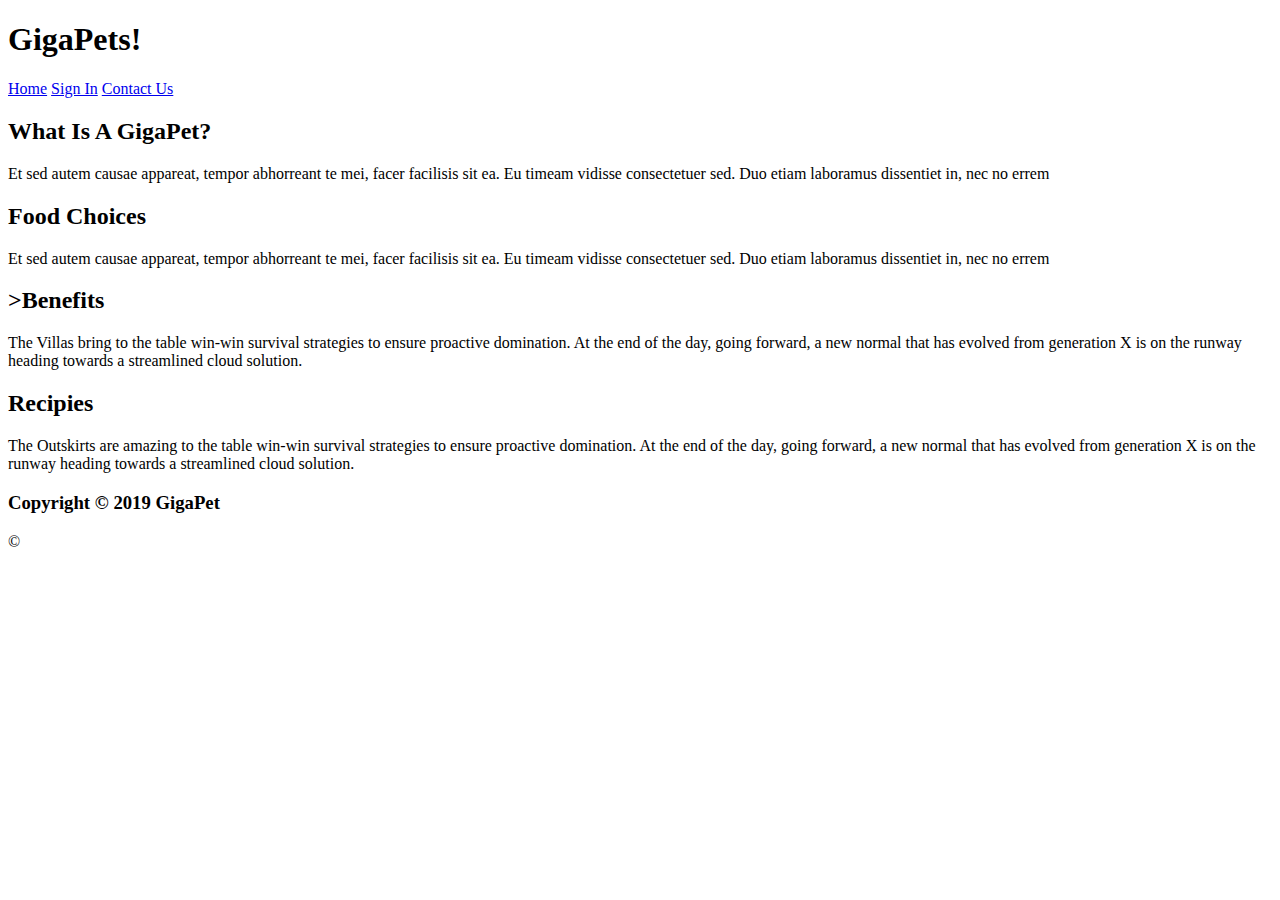
==== index.html @ badd0e2f "I worked on the basics of my home page with html" ====
<!DOCTYPE html>
<html lang="en">
<head>
	<meta charset="utf-8">
	<title>Home</title>
	<link href="https://fonts.googleapis.com/css?family=Roboto:400,700" rel="stylesheet">
	<link rel="stylesheet" href="css/index.css">
	<!--[if IE]>
		<script src="http://html5shiv.googlecode.com/svn/trunk/html5.js"></script>
	<![endif]-->
</head>

<body>
<div class="containerOfHome">
<div class="topOfHome">
	<h1>GigaPets!</h1>

<nav class="navBar">
 <a href="index.html">Home</a>
<a href="#">Sign In</a>
<a href="#">Contact Us</a> 
</nav>
</div>



<div class="homePage">
    <article>
        <div class="mainInfoHome">
<h2>What Is A GigaPet?</h2>

<p class="mainInfoP">Et sed autem causae appareat, tempor abhorreant te mei, facer facilisis sit ea. Eu timeam vidisse consectetuer sed. Duo etiam laboramus dissentiet in, nec no errem </p>

<div class='FoodChoicesInfo'>
<h2>Food Choices</h2>

<p class="FoodChoicesP">Et sed autem causae appareat, tempor abhorreant te mei, facer facilisis sit ea. Eu timeam vidisse consectetuer sed. Duo etiam laboramus dissentiet in, nec no errem </p>

</div>
</article>
<article>
    <div class="benefits">
<h2>>Benefits</h2>

<p class="benefitsP">The Villas bring to the table win-win survival strategies to ensure proactive domination. At the end of the day, going forward, a new normal that has evolved from generation X is on the runway heading towards a streamlined cloud solution. </p>
    </div>
</article>
<article>
    <div class= "recipies">

<h2>Recipies</h2>

<p class="recipiesP">The Outskirts are amazing to the table win-win survival strategies to ensure proactive domination. At the end of the day, going forward, a new normal that has evolved from generation X is on the runway heading towards a streamlined cloud solution. </p>
    </div>
</article>
<footer>
<h3>Copyright © 2019 GigaPet</h3> &copy;
</footer>
    <script src="js/index.js"></script>
</div> 
</div>
</body>

</html>
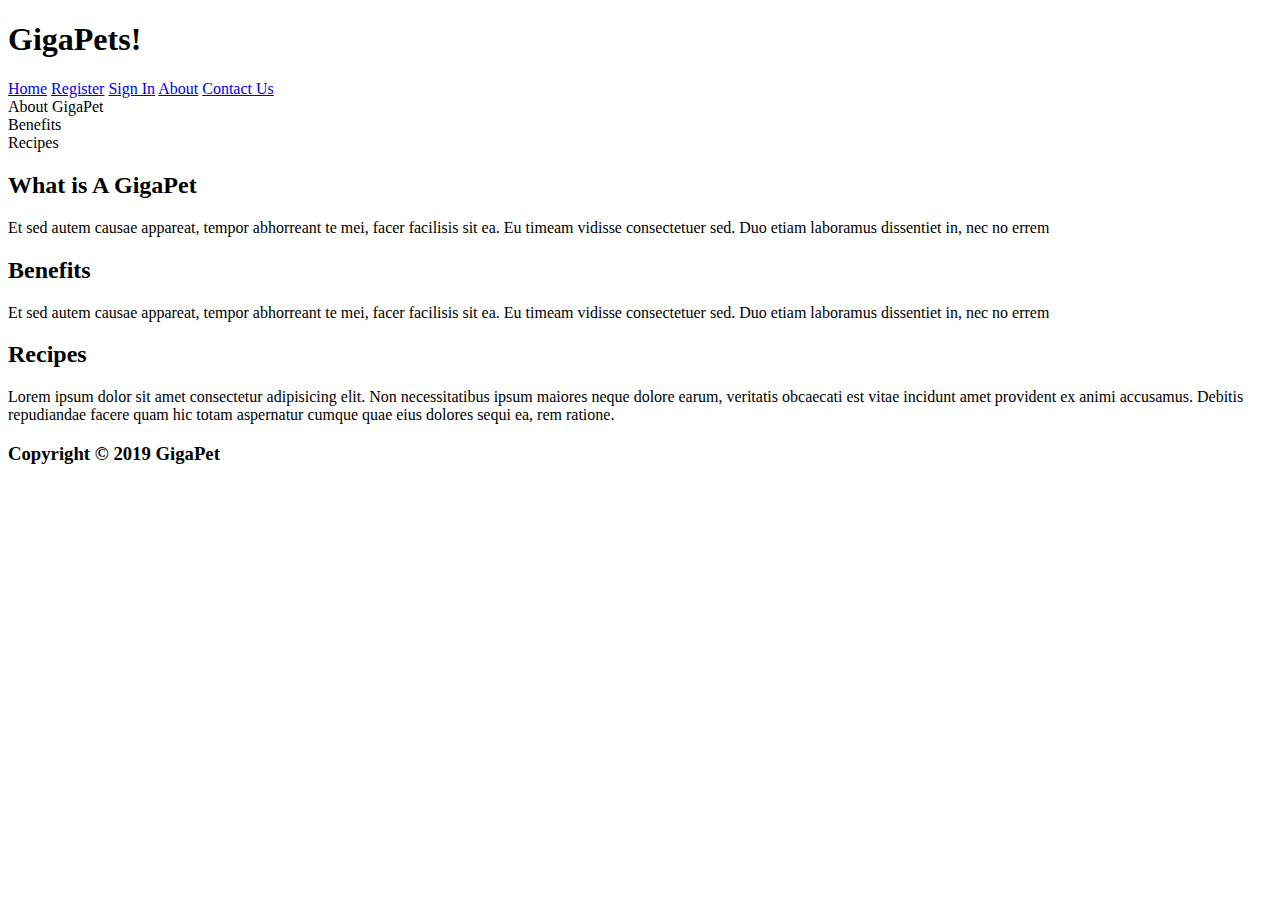
==== commit 21b67251: "I added the less files and finished the html portion for the most part" ====
--- a/index.html
+++ b/index.html
@@ -1,64 +1,84 @@
 <!DOCTYPE html>
 <html lang="en">
+
 <head>
-	<meta charset="utf-8">
-	<title>Home</title>
-	<link href="https://fonts.googleapis.com/css?family=Roboto:400,700" rel="stylesheet">
-	<link rel="stylesheet" href="css/index.css">
-	<!--[if IE]>
+    <meta charset="utf-8">
+    <title>Home</title>
+    <link href="https://fonts.googleapis.com/css?family=Roboto:400,700" rel="stylesheet">
+    <link rel="stylesheet" href="css/index.css">
+    <meta name="viewport" content="width=device-width, initial-scale=1, shrink-to-fit=no" />
+    <!--[if IE]>
 		<script src="http://html5shiv.googlecode.com/svn/trunk/html5.js"></script>
 	<![endif]-->
 </head>
 
 <body>
-<div class="containerOfHome">
-<div class="topOfHome">
-	<h1>GigaPets!</h1>
+    <div class="containerOfHome">
+        <div class="topOfHome">
+            <h1>GigaPets!</h1>
 
-<nav class="navBar">
- <a href="index.html">Home</a>
-<a href="#">Sign In</a>
-<a href="#">Contact Us</a> 
-</nav>
-</div>
+            <nav class="navBar">
+                <a href="index.html">Home</a>
+                <a href="#">Register</a>
+                <a href="#">Sign In</a>
+                <a href="#">About</a>
+                <a href="#">Contact Us</a>
+            </nav>
+        </div>
 
 
 
-<div class="homePage">
-    <article>
-        <div class="mainInfoHome">
-<h2>What Is A GigaPet?</h2>
+        <div class="homePage">
+            <div class="section">
+                <div class="tabs">
+                    <div class="tabLinks">
+                        <div class="tabLinks" data-tab="mainInfo">About GigaPet</div>
+                        <div class="tabLinks" data-tab="benefits">Benefits</div>
+                        <div class="tabLinks" data-tab="recipes">Recipes</div>
+                    </div>
+                </div>
+            </div>
+            <div class="tabsItem">
+                <div class="tabsItemTitle" data-tab="mainInfo" >
+                    <h2>What is A GigaPet</h2>
+                    <div class="tabsItemDescription">
+                        <p class="mainInfoP">Et sed autem causae appareat, tempor abhorreant te mei, facer facilisis sit
+                            ea.
+                            Eu timeam vidisse consectetuer sed. Duo etiam laboramus dissentiet in, nec no errem </p>
+                    </div>
+                </div>
+            </div>
+            <div class="tabsItem">
+                <div class="tabsItemTitle" data-tab="benefits">
+                    <h2>Benefits</h2>
+                    <div class="tabsItemDescription">
+                        <p class="benefitsP">Et sed autem causae appareat, tempor abhorreant te mei, facer facilisis
+                            sit ea. Eu timeam vidisse consectetuer sed. Duo etiam laboramus dissentiet in, nec no errem
+                        </p>
+                    </div>
+                </div>
+                <div class="tabsItem">
+                    <div class="tabsItemTitle" data-tab="recipes">
+                        <h2>Recipes</h2>
+                        <div class="tabsItemDescription">
 
-<p class="mainInfoP">Et sed autem causae appareat, tempor abhorreant te mei, facer facilisis sit ea. Eu timeam vidisse consectetuer sed. Duo etiam laboramus dissentiet in, nec no errem </p>
-
-<div class='FoodChoicesInfo'>
-<h2>Food Choices</h2>
-
-<p class="FoodChoicesP">Et sed autem causae appareat, tempor abhorreant te mei, facer facilisis sit ea. Eu timeam vidisse consectetuer sed. Duo etiam laboramus dissentiet in, nec no errem </p>
-
-</div>
-</article>
-<article>
-    <div class="benefits">
-<h2>>Benefits</h2>
-
-<p class="benefitsP">The Villas bring to the table win-win survival strategies to ensure proactive domination. At the end of the day, going forward, a new normal that has evolved from generation X is on the runway heading towards a streamlined cloud solution. </p>
-    </div>
-</article>
-<article>
-    <div class= "recipies">
-
-<h2>Recipies</h2>
-
-<p class="recipiesP">The Outskirts are amazing to the table win-win survival strategies to ensure proactive domination. At the end of the day, going forward, a new normal that has evolved from generation X is on the runway heading towards a streamlined cloud solution. </p>
-    </div>
-</article>
-<footer>
-<h3>Copyright © 2019 GigaPet</h3> &copy;
-</footer>
-    <script src="js/index.js"></script>
-</div> 
-</div>
+                            <p class="recipesP">Lorem ipsum dolor sit amet consectetur adipisicing elit. Non
+                                necessitatibus
+                                ipsum maiores neque dolore earum, veritatis obcaecati est vitae incidunt amet provident
+                                ex
+                                animi
+                                accusamus. Debitis repudiandae facere quam hic totam aspernatur cumque quae eius dolores
+                                sequi
+                                ea, rem ratione. </p>
+                        </div>
+                    </div>
+                </div>
+                <footer>
+                    <h3>Copyright © 2019 GigaPet</h3> 
+                </footer>
+                <script src="js/index.js"></script>
+            </div>
+        </div>
 </body>
 
 </html>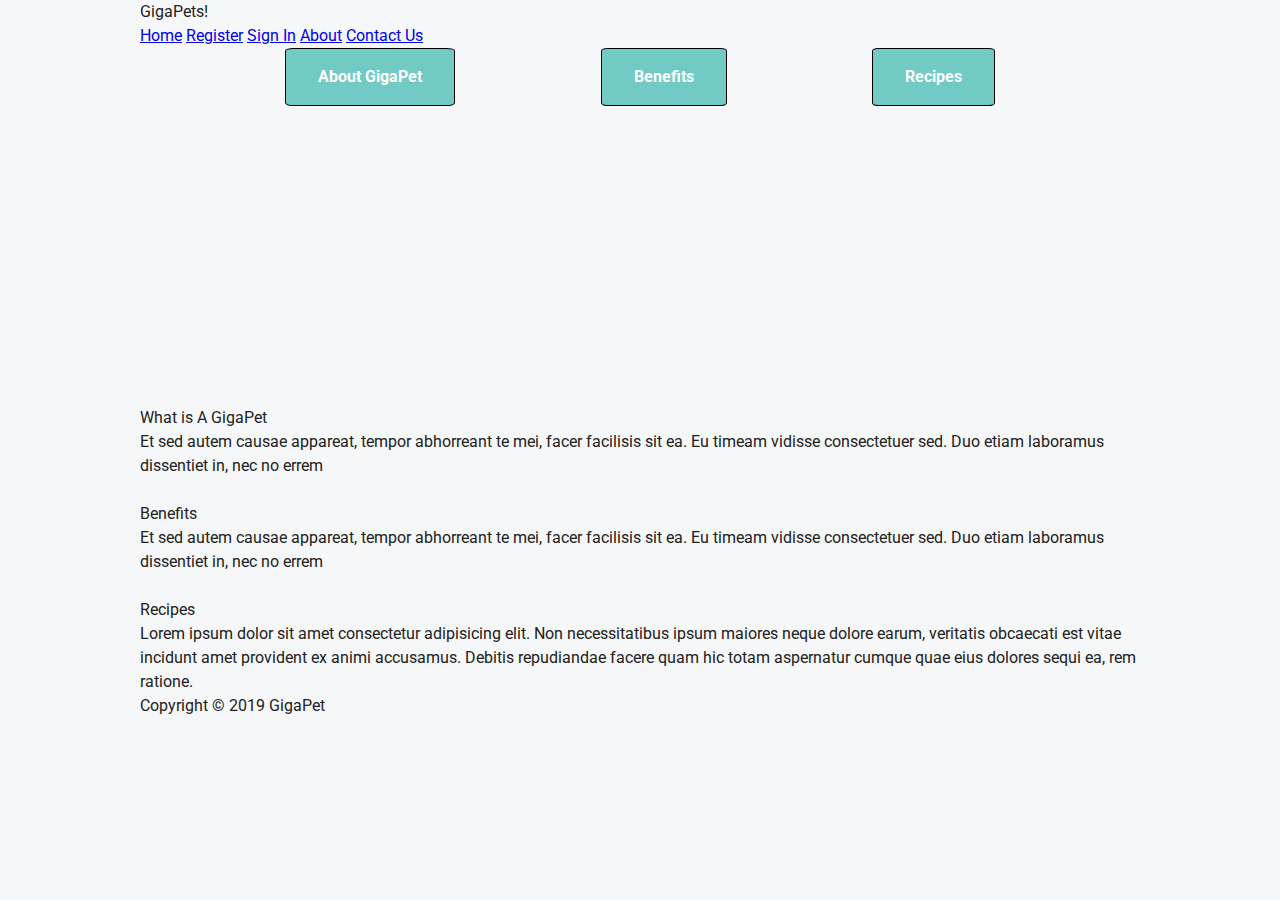
==== commit 4ff09d45: "I have been fixing less files and adding in some css" ====
--- a/index.html
+++ b/index.html
@@ -31,54 +31,75 @@
         <div class="homePage">
             <div class="section">
                 <div class="tabs">
-                    <div class="tabLinks">
-                        <div class="tabLinks" data-tab="mainInfo">About GigaPet</div>
-                        <div class="tabLinks" data-tab="benefits">Benefits</div>
-                        <div class="tabLinks" data-tab="recipes">Recipes</div>
+                    <div class="tabs-links">
+                        <div class="tabs-link" data-tab="main">About GigaPet</div>
+                        <div class="tabs-link" data-tab="benefits">Benefits</div>
+                        <div class="tabs-link" data-tab="recipes">Recipes</div>
                     </div>
                 </div>
             </div>
-            <div class="tabsItem">
-                <div class="tabsItemTitle" data-tab="mainInfo" >
-                    <h2>What is A GigaPet</h2>
-                    <div class="tabsItemDescription">
-                        <p class="mainInfoP">Et sed autem causae appareat, tempor abhorreant te mei, facer facilisis sit
-                            ea.
-                            Eu timeam vidisse consectetuer sed. Duo etiam laboramus dissentiet in, nec no errem </p>
+            <div class="tabs-items">
+                <div class="tabs-item" data-tab="main">
+                    <div>
+                        <div class="tabs-item-title">What is A GigaPet</div>
+                        <div class="tabs-item-description">
+                            <p>Et sed autem causae appareat, tempor abhorreant te mei, facer facilisis
+                                sit
+                                ea.
+                                Eu timeam vidisse consectetuer sed. Duo etiam laboramus dissentiet in, nec no errem </p>
+                        </div>
+                    </div>
+                    <div class="img-container">
+                        <img src="" alt="">
                     </div>
                 </div>
-            </div>
-            <div class="tabsItem">
-                <div class="tabsItemTitle" data-tab="benefits">
-                    <h2>Benefits</h2>
-                    <div class="tabsItemDescription">
-                        <p class="benefitsP">Et sed autem causae appareat, tempor abhorreant te mei, facer facilisis
-                            sit ea. Eu timeam vidisse consectetuer sed. Duo etiam laboramus dissentiet in, nec no errem
-                        </p>
+            
+            
+                <div class="tabs-item" data-tab="benefits">
+                    <div>
+                        <div class="tabs-item-title">Benefits</div>
+                        <div class="tabs-item-description">
+                            <p>Et sed autem causae appareat, tempor abhorreant te mei, facer facilisis
+                                sit ea. Eu timeam vidisse consectetuer sed. Duo etiam laboramus dissentiet in, nec no
+                                errem
+                            </p>
+                        </div>
+                    </div>
+                    <div class="img-container">
+                        <img src="" alt="">
                     </div>
                 </div>
-                <div class="tabsItem">
-                    <div class="tabsItemTitle" data-tab="recipes">
-                        <h2>Recipes</h2>
-                        <div class="tabsItemDescription">
+               
+                    <div class="tabs-item" data-tab="recipes">
+                        <div>
+                            <div class="tabs-item-title">Recipes</div>
+                            <div class="tabs-item-description">
 
-                            <p class="recipesP">Lorem ipsum dolor sit amet consectetur adipisicing elit. Non
-                                necessitatibus
-                                ipsum maiores neque dolore earum, veritatis obcaecati est vitae incidunt amet provident
-                                ex
-                                animi
-                                accusamus. Debitis repudiandae facere quam hic totam aspernatur cumque quae eius dolores
-                                sequi
-                                ea, rem ratione. </p>
+                                <p>Lorem ipsum dolor sit amet consectetur adipisicing elit. Non
+                                    necessitatibus
+                                    ipsum maiores neque dolore earum, veritatis obcaecati est vitae incidunt amet
+                                    provident
+                                    ex
+                                    animi
+                                    accusamus. Debitis repudiandae facere quam hic totam aspernatur cumque quae eius
+                                    dolores
+                                    sequi
+                                    ea, rem ratione. </p>
+                            </div>
+                        </div>
+                        <div class="img-container">
+
                         </div>
                     </div>
+            </div>
+                    <footer>
+                        <h3>Copyright © 2019 GigaPet</h3>
+                    </footer>
+                    <script src="js/index.js"></script>
                 </div>
-                <footer>
-                    <h3>Copyright © 2019 GigaPet</h3> 
-                </footer>
-                <script src="js/index.js"></script>
             </div>
-        </div>
+        </div>  
+    </div>      
 </body>
 
 </html>--- a/css/index.css
+++ b/css/index.css
@@ -0,0 +1,219 @@
+html,
+body,
+div,
+span,
+applet,
+object,
+iframe,
+h1,
+h2,
+h3,
+h4,
+h5,
+h6,
+p,
+blockquote,
+pre,
+a,
+abbr,
+acronym,
+address,
+big,
+cite,
+code,
+del,
+dfn,
+em,
+img,
+ins,
+kbd,
+q,
+s,
+samp,
+small,
+strike,
+strong,
+sub,
+sup,
+tt,
+var,
+b,
+u,
+i,
+center,
+dl,
+dt,
+dd,
+ol,
+ul,
+li,
+fieldset,
+form,
+label,
+legend,
+table,
+caption,
+tbody,
+tfoot,
+thead,
+tr,
+th,
+td,
+article,
+aside,
+canvas,
+details,
+figcaption,
+figure,
+footer,
+header,
+hgroup,
+menu,
+nav,
+section,
+summary,
+time,
+mark,
+audio,
+video {
+  margin: 0;
+  padding: 0;
+  border: 0;
+  outline: 0;
+  font-size: 100%;
+  font: inherit;
+  vertical-align: baseline;
+}
+/* HTML5 display-role reset for older browsers */
+article,
+aside,
+details,
+figcaption,
+figure,
+footer,
+header,
+hgroup,
+menu,
+nav,
+section {
+  display: block;
+}
+body {
+  line-height: 1;
+}
+ol,
+ul {
+  list-style: none;
+}
+blockquote,
+q {
+  quotes: none;
+}
+blockquote:before,
+blockquote:after,
+q:before,
+q:after {
+  content: ’’;
+  content: none;
+}
+ins {
+  text-decoration: none;
+}
+del {
+  text-decoration: line-through;
+}
+table {
+  border-collapse: collapse;
+  border-spacing: 0;
+}
+* {
+  box-sizing: border-box;
+}
+html {
+  font-size: 62.5%;
+}
+html,
+body {
+  font-family: 'Roboto', Arial, sans-serif;
+  color: #222222;
+  background: #f6f7f8;
+  font-size: 16px;
+  line-height: 24px;
+}
+.containerOfHome {
+  max-width: 1000px;
+  width: 100%;
+  margin: 0 auto;
+}
+@media (max-width: 500px) {
+  .containerOfHome {
+    max-width: 500px;
+    width: 100%;
+  }
+}
+.qa {
+  border: 1px solid red;
+  background: yellow;
+}
+.homePage {
+  background-color: #f6f7f8;
+}
+.tabs {
+  width: 100%;
+  margin: 0 0 30% 0;
+}
+.tabs .tabs-items {
+  width: 100%;
+  display: flex;
+  justify-content: center;
+  padding-top: 60px;
+}
+.tabs .tabs-item {
+  display: none;
+  width: 100%;
+}
+.tabs .tabs-item .tabs-item-title {
+  font-size: 24px;
+  font-weight: bold;
+  padding-bottom: 10px;
+}
+.tabs .tabs-item .tabs-item-description {
+  width: 100%;
+}
+.tabs .tabs-item .tabs-item-description p {
+  padding: 2% 5% 5% 0;
+}
+.tabs .tabs-item .img-container {
+  width: 100%;
+}
+.tabs .tabs-item-selected {
+  display: flex;
+}
+.tabs .tabs-links {
+  display: flex;
+  justify-content: space-evenly;
+  background-color: #f6f7f8;
+}
+.tabs .tabs-link {
+  padding: 1rem 2rem;
+  font-size: 1rem;
+  font-weight: bold;
+  background-color: #71cbc4;
+  border: 1px solid black;
+  border-radius: 5%;
+  color: white;
+  cursor: pointer;
+}
+.tabs .tabs-link:hover {
+  background-color: #748099;
+  color: #fff;
+}
+.tabs .tabs-link-selected {
+  z-index: 2;
+  border: 2px solid black;
+  background-color: #de9590;
+  color: white;
+}
+.tabs .tabs-link-selected:hover {
+  background-color: #de9590;
+}
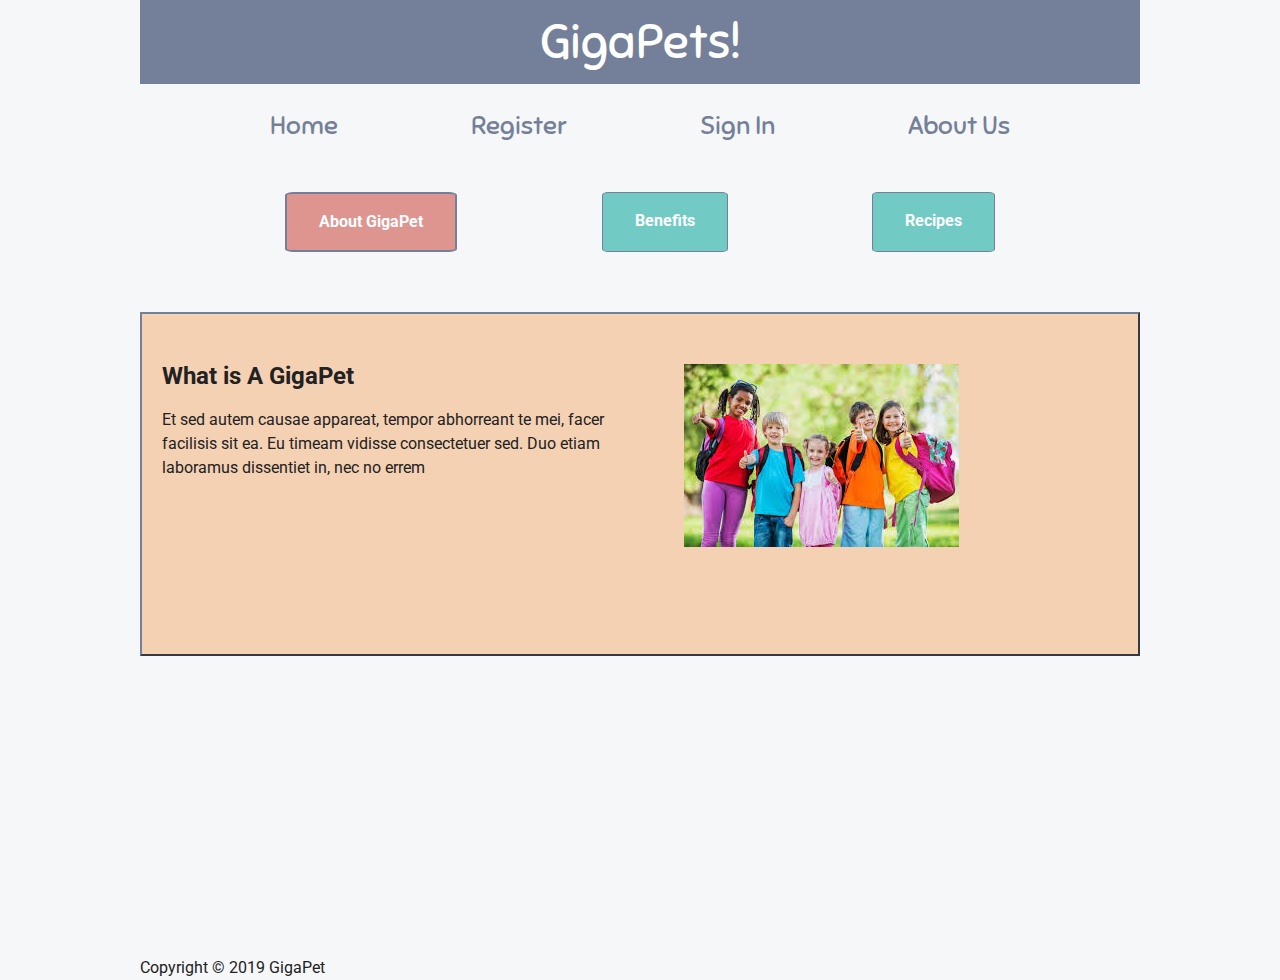
==== commit 3478173d: "I finished most of the less on the home page besides the animation which has been driving me crazy." ====
--- a/index.html
+++ b/index.html
@@ -5,6 +5,9 @@
     <meta charset="utf-8">
     <title>Home</title>
     <link href="https://fonts.googleapis.com/css?family=Roboto:400,700" rel="stylesheet">
+    <link href="https://fonts.googleapis.com/css?family=Comfortaa|Sniglet" rel="stylesheet">
+
+
     <link rel="stylesheet" href="css/index.css">
     <meta name="viewport" content="width=device-width, initial-scale=1, shrink-to-fit=no" />
     <!--[if IE]>
@@ -14,20 +17,25 @@
 
 <body>
     <div class="containerOfHome">
-        <div class="topOfHome">
-            <h1>GigaPets!</h1>
-
-            <nav class="navBar">
+        <h1>GigaPets!</h1>
+        <div class="navHome">
+            <nav>
                 <a href="index.html">Home</a>
                 <a href="#">Register</a>
                 <a href="#">Sign In</a>
-                <a href="#">About</a>
-                <a href="#">Contact Us</a>
+                <a href="about.html">About Us</a>
             </nav>
         </div>
+        <div class='fade-in'>
+            <img class="" src="foodforchange.jpg" />
+            <img class="" src="foodforchange2.jpg" />
+            <img class="" src="foodforchange3.jpg" />
+            <img class="" src="foodforchange4.jpg" />
+        </div>
 
-
-
+        <div class="img-container">
+            <img src="" alt="">
+        </div>
         <div class="homePage">
             <div class="section">
                 <div class="tabs">
@@ -36,70 +44,77 @@
                         <div class="tabs-link" data-tab="benefits">Benefits</div>
                         <div class="tabs-link" data-tab="recipes">Recipes</div>
                     </div>
+                    <div class="tabs-items">
+                        <div class="tabs-item" data-tab="main">
+                            <div>
+                                <div class="tabs-item-title">What is A GigaPet</div>
+                                <div class="tabs-item-description">
+                                    <p>Et sed autem causae appareat, tempor abhorreant te mei, facer facilisis
+                                        sit
+                                        ea.
+                                        Eu timeam vidisse consectetuer sed. Duo etiam laboramus dissentiet in, nec no
+                                        errem
+                                    </p>
+                                </div>
+                            </div>
+                            <div class="img-container kids">
+                                <img src="Kids.jpg" alt="healthy kids">
+                            </div>
+                        </div>
+
+
+                        <div class="tabs-item" data-tab="benefits">
+                            <div>
+                                <div class="tabs-item-title">Benefits</div>
+                                <div class="tabs-item-description">
+                                    <p>Et sed autem causae appareat, tempor abhorreant te mei, facer facilisis
+                                        sit ea. Eu timeam vidisse consectetuer sed. Duo etiam laboramus dissentiet in,
+                                        nec
+                                        no
+                                        errem
+                                    </p>
+                                </div>
+                            </div>
+
+                            <div class="img-container">
+                                <img src="download.jpg" alt="healthy plate of food"></div>
+                            <div class="img-container">
+                                <img src="Healthyplate.png" alt="healthy plate of food">
+                            </div>
+                        </div>
+
+                        <div class="tabs-item" data-tab="recipes">
+                            <div>
+                                <div class="tabs-item-title">Recipes</div>
+                                <div class="tabs-item-description">
+
+                                    <p>Lorem ipsum dolor sit amet consectetur adipisicing elit. Non
+                                        necessitatibus
+                                        ipsum maiores neque dolore earum, veritatis obcaecati est vitae incidunt amet
+                                        provident
+                                        ex
+                                        animi
+                                        accusamus. Debitis repudiandae facere quam hic totam aspernatur cumque quae eius
+                                        dolores
+                                        sequi
+                                        ea, rem ratione. </p>
+                                </div>
+                            </div>
+                            <div class="img-container">
+                                <img src="RecipesPic.jpg" alt="picture of healthy snack food">
+                            </div>
+                        </div>
+                    </div>
                 </div>
             </div>
-            <div class="tabs-items">
-                <div class="tabs-item" data-tab="main">
-                    <div>
-                        <div class="tabs-item-title">What is A GigaPet</div>
-                        <div class="tabs-item-description">
-                            <p>Et sed autem causae appareat, tempor abhorreant te mei, facer facilisis
-                                sit
-                                ea.
-                                Eu timeam vidisse consectetuer sed. Duo etiam laboramus dissentiet in, nec no errem </p>
-                        </div>
-                    </div>
-                    <div class="img-container">
-                        <img src="" alt="">
-                    </div>
-                </div>
-            
-            
-                <div class="tabs-item" data-tab="benefits">
-                    <div>
-                        <div class="tabs-item-title">Benefits</div>
-                        <div class="tabs-item-description">
-                            <p>Et sed autem causae appareat, tempor abhorreant te mei, facer facilisis
-                                sit ea. Eu timeam vidisse consectetuer sed. Duo etiam laboramus dissentiet in, nec no
-                                errem
-                            </p>
-                        </div>
-                    </div>
-                    <div class="img-container">
-                        <img src="" alt="">
-                    </div>
-                </div>
-               
-                    <div class="tabs-item" data-tab="recipes">
-                        <div>
-                            <div class="tabs-item-title">Recipes</div>
-                            <div class="tabs-item-description">
+        </div>
 
-                                <p>Lorem ipsum dolor sit amet consectetur adipisicing elit. Non
-                                    necessitatibus
-                                    ipsum maiores neque dolore earum, veritatis obcaecati est vitae incidunt amet
-                                    provident
-                                    ex
-                                    animi
-                                    accusamus. Debitis repudiandae facere quam hic totam aspernatur cumque quae eius
-                                    dolores
-                                    sequi
-                                    ea, rem ratione. </p>
-                            </div>
-                        </div>
-                        <div class="img-container">
+        <footer>
+            <h3>Copyright © 2019 GigaPet</h3>
+        </footer>
+        <script src="js/index.js"></script>
+    </div>
 
-                        </div>
-                    </div>
-            </div>
-                    <footer>
-                        <h3>Copyright © 2019 GigaPet</h3>
-                    </footer>
-                    <script src="js/index.js"></script>
-                </div>
-            </div>
-        </div>  
-    </div>      
 </body>
 
 </html>--- a/css/index.css
+++ b/css/index.css
@@ -155,9 +155,6 @@
   border: 1px solid red;
   background: yellow;
 }
-.homePage {
-  background-color: #f6f7f8;
-}
 .tabs {
   width: 100%;
   margin: 0 0 30% 0;
@@ -188,6 +185,9 @@
 }
 .tabs .tabs-item-selected {
   display: flex;
+  background: #f5d1b4;
+  padding: 5% 2% 10% 2%;
+  border: 2px outset #748099;
 }
 .tabs .tabs-links {
   display: flex;
@@ -199,7 +199,7 @@
   font-size: 1rem;
   font-weight: bold;
   background-color: #71cbc4;
-  border: 1px solid black;
+  border: 1px solid #748099;
   border-radius: 5%;
   color: white;
   cursor: pointer;
@@ -207,13 +207,90 @@
 .tabs .tabs-link:hover {
   background-color: #748099;
   color: #fff;
+  border: 1px solid #71cbc4;
 }
 .tabs .tabs-link-selected {
   z-index: 2;
-  border: 2px solid black;
+  border: 2px solid #748099;
   background-color: #de9590;
   color: white;
 }
 .tabs .tabs-link-selected:hover {
   background-color: #de9590;
 }
+h1 {
+  display: flex;
+  justify-content: center;
+  height: 100%;
+  padding-top: 3%;
+  padding-bottom: 3%;
+  font-size: 3rem;
+  font-family: 'Sniglet', cursive;
+  color: white;
+  background: #748099;
+}
+.navHome {
+  display: flex;
+  justify-content: center;
+  align-items: center;
+}
+nav {
+  width: 80%;
+  display: flex;
+  align-items: center;
+  justify-content: space-between;
+  padding: 3%;
+  font-size: 1.6rem;
+  font-family: 'Sniglet', cursive;
+  text-decoration: none;
+}
+a {
+  text-decoration: none;
+  color: #748099;
+}
+a:visited {
+  text-decoration: none;
+  color: #748099;
+}
+.changing {
+  width: 100%;
+  height: 20%;
+}
+@keyframes fade {
+  0% {
+    opacity: 0;
+  }
+  11.11% {
+    opacity: 1;
+  }
+  33.33% {
+    opacity: 1;
+  }
+  44.44% {
+    opacity: 0;
+  }
+  100% {
+    opacity: 0;
+  }
+}
+.fade-in img {
+  opacity: 0;
+  animation-name: fade;
+  animation-duration: 3s;
+  animation-iteration-count: infinite;
+  position: absolute;
+  left: 0;
+  right: 0;
+}
+.fade-in img:nth-child(1) {
+  animation-delay: 0s;
+}
+.fade-in img:nth-child(2) {
+  animation-delay: 1s;
+}
+.fade-in img:nth-child(3) {
+  animation-delay: 2s;
+}
+.fade-in img:nth-child(4) {
+  animation-delay: 3s;
+}
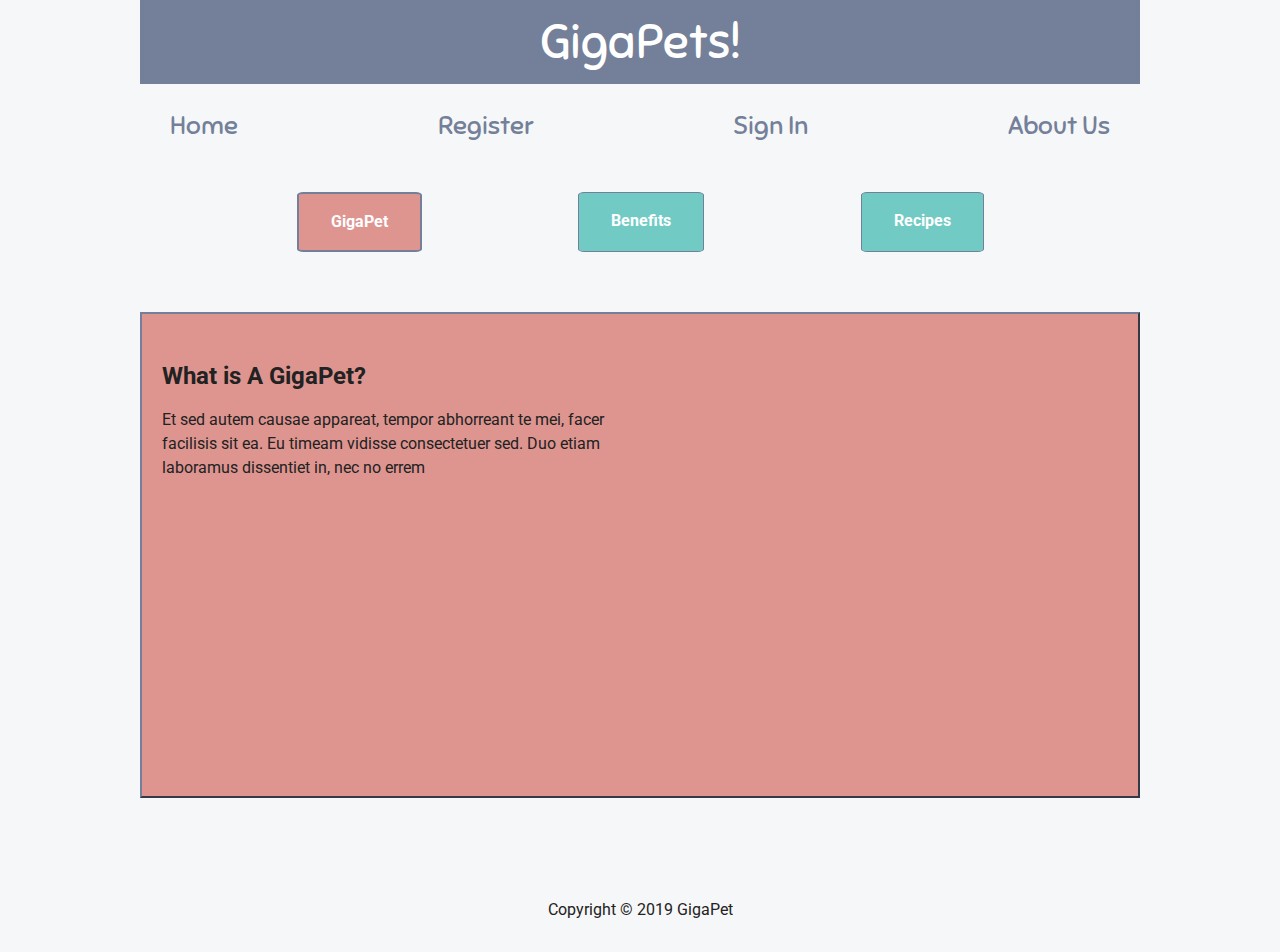
==== commit 54425e5a: "Added in the photos to the about and will be adding the photo to the main page between the nav and t" ====
--- a/index.html
+++ b/index.html
@@ -26,13 +26,6 @@
                 <a href="about.html">About Us</a>
             </nav>
         </div>
-        <div class='fade-in'>
-            <img class="" src="foodforchange.jpg" />
-            <img class="" src="foodforchange2.jpg" />
-            <img class="" src="foodforchange3.jpg" />
-            <img class="" src="foodforchange4.jpg" />
-        </div>
-
         <div class="img-container">
             <img src="" alt="">
         </div>
@@ -40,14 +33,14 @@
             <div class="section">
                 <div class="tabs">
                     <div class="tabs-links">
-                        <div class="tabs-link" data-tab="main">About GigaPet</div>
+                        <div class="tabs-link" data-tab="main"> GigaPet</div>
                         <div class="tabs-link" data-tab="benefits">Benefits</div>
                         <div class="tabs-link" data-tab="recipes">Recipes</div>
                     </div>
                     <div class="tabs-items">
                         <div class="tabs-item" data-tab="main">
                             <div>
-                                <div class="tabs-item-title">What is A GigaPet</div>
+                                <div class="tabs-item-title">What is A GigaPet?</div>
                                 <div class="tabs-item-description">
                                     <p>Et sed autem causae appareat, tempor abhorreant te mei, facer facilisis
                                         sit
@@ -57,9 +50,11 @@
                                     </p>
                                 </div>
                             </div>
-                            <div class="img-container kids">
-                                <img src="Kids.jpg" alt="healthy kids">
-                            </div>
+                            <div class='fade-in'>
+                                    <img src="foodforchange2.jpg" />
+                                    <img src="foodforchange3.jpg" />
+                                    <img src="foodforchange4.jpg" />
+                                </div>
                         </div>
 
 
@@ -103,15 +98,18 @@
                             <div class="img-container">
                                 <img src="RecipesPic.jpg" alt="picture of healthy snack food">
                             </div>
+
                         </div>
+
                     </div>
                 </div>
             </div>
+            <footer>
+                    <h3>Copyright © 2019 GigaPet</h3>
+                </footer>
         </div>
 
-        <footer>
-            <h3>Copyright © 2019 GigaPet</h3>
-        </footer>
+        
         <script src="js/index.js"></script>
     </div>
 
--- a/css/index.css
+++ b/css/index.css
@@ -157,7 +157,7 @@
 }
 .tabs {
   width: 100%;
-  margin: 0 0 30% 0;
+  margin: 0 0 10% 0;
 }
 .tabs .tabs-items {
   width: 100%;
@@ -235,7 +235,7 @@
   align-items: center;
 }
 nav {
-  width: 80%;
+  width: 100%;
   display: flex;
   align-items: center;
   justify-content: space-between;
@@ -273,24 +273,129 @@
     opacity: 0;
   }
 }
+.fade-in {
+  position: relative;
+  height: 332px;
+  width: 100%;
+  display: flex;
+  justify-content: center;
+}
 .fade-in img {
   opacity: 0;
   animation-name: fade;
-  animation-duration: 3s;
+  animation-duration: 9s;
   animation-iteration-count: infinite;
   position: absolute;
-  left: 0;
-  right: 0;
 }
 .fade-in img:nth-child(1) {
   animation-delay: 0s;
 }
 .fade-in img:nth-child(2) {
-  animation-delay: 1s;
+  animation-delay: 3s;
 }
 .fade-in img:nth-child(3) {
-  animation-delay: 2s;
-}
-.fade-in img:nth-child(4) {
-  animation-delay: 3s;
-}
+  animation-delay: 6s;
+}
+h1 {
+  display: flex;
+  justify-content: center;
+  height: 100%;
+  padding-top: 3%;
+  padding-bottom: 3%;
+  font-size: 3rem;
+  font-family: 'Sniglet', cursive;
+  color: white;
+  background: #748099;
+}
+.navAbout {
+  display: flex;
+  justify-content: center;
+  align-items: center;
+}
+.navBar {
+  width: 100%;
+  display: flex;
+  align-items: center;
+  justify-content: space-between;
+  padding: 3%;
+  font-size: 1.6rem;
+  font-family: 'Sniglet', cursive;
+  text-decoration: none;
+}
+a {
+  text-decoration: none;
+  color: #748099;
+}
+a:visited {
+  text-decoration: none;
+  color: #748099;
+}
+.tabs {
+  width: 100%;
+  margin: 0 0 10% 0;
+}
+.tabs .tabs-items {
+  width: 100%;
+  display: flex;
+  justify-content: center;
+  padding-top: 60px;
+}
+.tabs .tabs-item {
+  display: none;
+  width: 100%;
+}
+.tabs .tabs-item .tabs-item-title {
+  font-size: 24px;
+  font-weight: bold;
+  padding-bottom: 10px;
+}
+.tabs .tabs-item .tabs-item-description {
+  width: 100%;
+}
+.tabs .tabs-item .tabs-item-description p {
+  padding: 2% 5% 5% 0;
+}
+.tabs .tabs-item .img-container {
+  width: 100%;
+}
+.tabs .tabs-item-selected {
+  display: flex;
+  background: #de9590;
+  padding: 5% 2% 10% 2%;
+  border: 2px outset #748099;
+}
+.tabs .tabs-links {
+  display: flex;
+  justify-content: space-evenly;
+  background-color: #f6f7f8;
+}
+.tabs .tabs-link {
+  padding: 1rem 2rem;
+  font-size: 1rem;
+  font-weight: bold;
+  background-color: #71cbc4;
+  border: 1px solid #748099;
+  border-radius: 5%;
+  color: white;
+  cursor: pointer;
+}
+.tabs .tabs-link:hover {
+  background-color: #748099;
+  color: #fff;
+  border: 1px solid #71cbc4;
+}
+.tabs .tabs-link-selected {
+  z-index: 2;
+  border: 2px solid #748099;
+  background-color: #de9590;
+  color: white;
+}
+.tabs .tabs-link-selected:hover {
+  background-color: #de9590;
+}
+footer {
+  padding-top: -250px;
+  padding-bottom: 3%;
+  display: flex;
+  justify-content: center;
+}
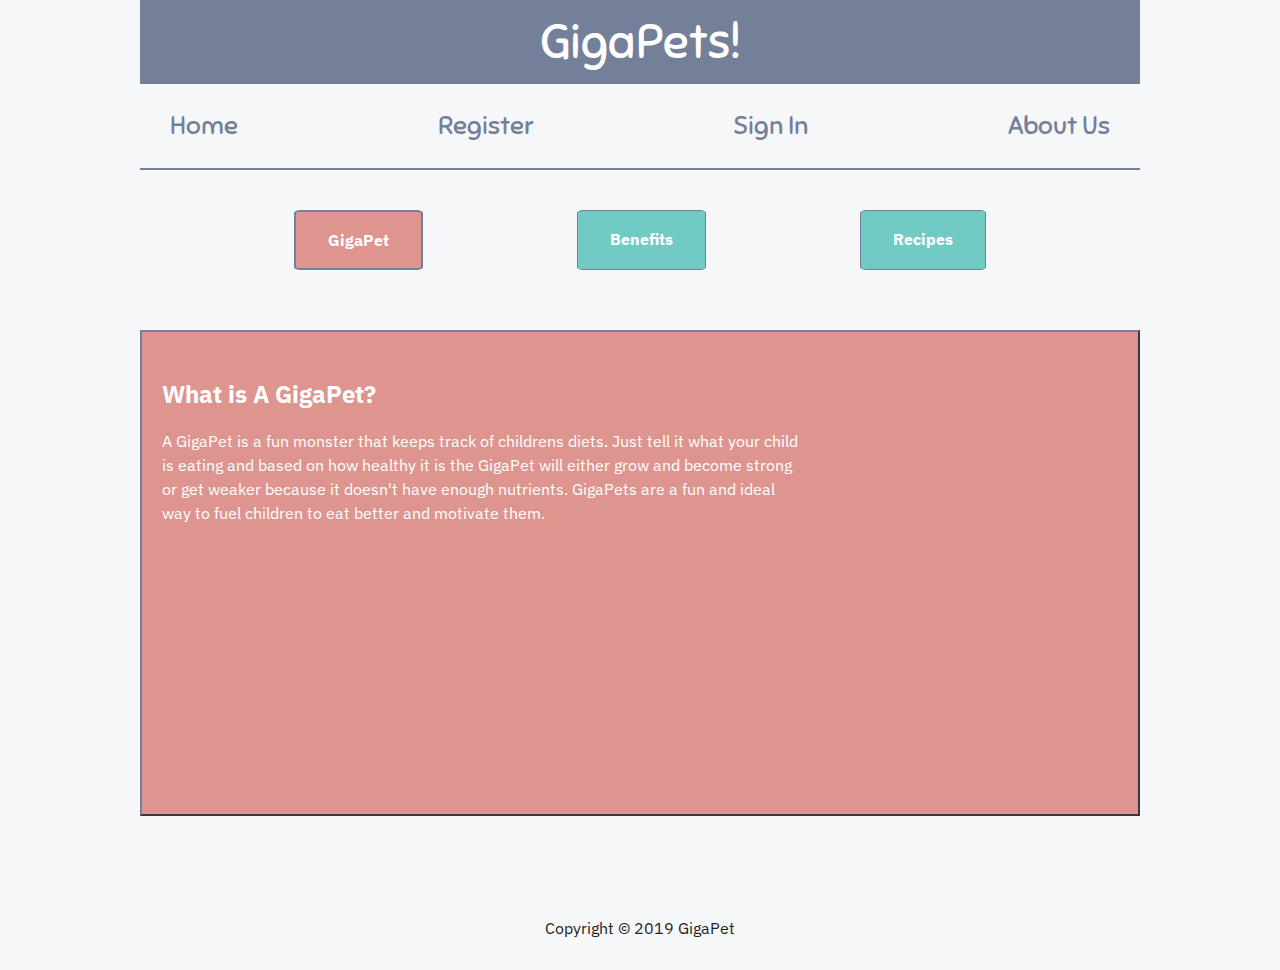
==== commit df396a6c: "I added in all the texts, fixed images and put in the mobile versions as well." ====
--- a/index.html
+++ b/index.html
@@ -6,6 +6,7 @@
     <title>Home</title>
     <link href="https://fonts.googleapis.com/css?family=Roboto:400,700" rel="stylesheet">
     <link href="https://fonts.googleapis.com/css?family=Comfortaa|Sniglet" rel="stylesheet">
+    <link href="https://fonts.googleapis.com/css?family=IBM+Plex+Sans" rel="stylesheet">
 
 
     <link rel="stylesheet" href="css/index.css">
@@ -21,13 +22,10 @@
         <div class="navHome">
             <nav>
                 <a href="index.html">Home</a>
-                <a href="#">Register</a>
-                <a href="#">Sign In</a>
+                <a href="https://gigapets.herokuapp.com/registration">Register</a>
+                <a href="https://gigapets.herokuapp.com/login">Sign In</a>
                 <a href="about.html">About Us</a>
             </nav>
-        </div>
-        <div class="img-container">
-            <img src="" alt="">
         </div>
         <div class="homePage">
             <div class="section">
@@ -42,18 +40,14 @@
                             <div>
                                 <div class="tabs-item-title">What is A GigaPet?</div>
                                 <div class="tabs-item-description">
-                                    <p>Et sed autem causae appareat, tempor abhorreant te mei, facer facilisis
-                                        sit
-                                        ea.
-                                        Eu timeam vidisse consectetuer sed. Duo etiam laboramus dissentiet in, nec no
-                                        errem
+                                    <p>A GigaPet is a fun monster that keeps track of childrens diets. Just tell it what your child is eating and based on how healthy it is the GigaPet will either grow and become strong or get weaker because it doesn't have enough nutrients. GigaPets are a fun and ideal way to fuel children to eat better and motivate them.
                                     </p>
                                 </div>
                             </div>
                             <div class='fade-in'>
-                                    <img src="foodforchange2.jpg" />
-                                    <img src="foodforchange3.jpg" />
-                                    <img src="foodforchange4.jpg" />
+                                    <img src= "./pics/foodforchange2.jpg" />
+                                    <img src="./pics/foodforchange3.jpg" />
+                                    <img src="./pics/foodforchange4.jpg" />
                                 </div>
                         </div>
 
@@ -62,19 +56,15 @@
                             <div>
                                 <div class="tabs-item-title">Benefits</div>
                                 <div class="tabs-item-description">
-                                    <p>Et sed autem causae appareat, tempor abhorreant te mei, facer facilisis
-                                        sit ea. Eu timeam vidisse consectetuer sed. Duo etiam laboramus dissentiet in,
-                                        nec
-                                        no
-                                        errem
+                                    <p>Benefits to eating healthy are having a diet rich in vegetables and fruits as part of an overall healthy diet may reduce risk for heart disease, including heart attack and stroke. Eating a diet rich in some vegetables and fruits as part of an overall healthy diet may protect against certain types of cancers.
                                     </p>
                                 </div>
                             </div>
 
                             <div class="img-container">
-                                <img src="download.jpg" alt="healthy plate of food"></div>
+                                <img src="./pics/download.jpg" alt="healthy plate of food"></div>
                             <div class="img-container">
-                                <img src="Healthyplate.png" alt="healthy plate of food">
+                                <img src="./pics/Healthyplate.png" alt="healthy plate of food">
                             </div>
                         </div>
 
@@ -83,20 +73,13 @@
                                 <div class="tabs-item-title">Recipes</div>
                                 <div class="tabs-item-description">
 
-                                    <p>Lorem ipsum dolor sit amet consectetur adipisicing elit. Non
-                                        necessitatibus
-                                        ipsum maiores neque dolore earum, veritatis obcaecati est vitae incidunt amet
-                                        provident
-                                        ex
-                                        animi
-                                        accusamus. Debitis repudiandae facere quam hic totam aspernatur cumque quae eius
-                                        dolores
-                                        sequi
-                                        ea, rem ratione. </p>
+                                    <p>Here is a great link to healthy recipes for kids to get started!
+                                         </p>
+                                         <a href="https://www.foodnetwork.com/recipes/packages/recipes-for-kids/healthy-meals-for-kids/healthy-recipes-kids-can-make" class="button">Click Here!</a>
                                 </div>
                             </div>
-                            <div class="img-container">
-                                <img src="RecipesPic.jpg" alt="picture of healthy snack food">
+                            <div class="img-container recipe">
+                                <img src="./pics/RecipesPic.jpg" alt="picture of healthy snack food">
                             </div>
 
                         </div>
--- a/css/index.css
+++ b/css/index.css
@@ -149,6 +149,18 @@
   .containerOfHome {
     max-width: 500px;
     width: 100%;
+    padding: 0 2% 0 2%;
+  }
+}
+.containerOfAboutUs {
+  max-width: 1000px;
+  width: 100%;
+  margin: 0 auto;
+}
+@media (max-width: 500px) {
+  .containerOfAboutUs {
+    max-width: 500px;
+    width: 100%;
   }
 }
 .qa {
@@ -173,15 +185,18 @@
   font-size: 24px;
   font-weight: bold;
   padding-bottom: 10px;
+  color: white;
 }
 .tabs .tabs-item .tabs-item-description {
   width: 100%;
 }
 .tabs .tabs-item .tabs-item-description p {
   padding: 2% 5% 5% 0;
+  color: #ffffff;
 }
 .tabs .tabs-item .img-container {
-  width: 100%;
+  display: flex;
+  justify-content: center;
 }
 .tabs .tabs-item-selected {
   display: flex;
@@ -189,10 +204,23 @@
   padding: 5% 2% 10% 2%;
   border: 2px outset #748099;
 }
+@media (max-width: 500px) {
+  .tabs .tabs-item-selected .recipe {
+    display: none;
+    display: flex;
+    flex-direction: column;
+  }
+}
 .tabs .tabs-links {
   display: flex;
   justify-content: space-evenly;
   background-color: #f6f7f8;
+}
+@media (max-width: 500px) {
+  .tabs .tabs-links {
+    display: flex;
+    flex-direction: column;
+  }
 }
 .tabs .tabs-link {
   padding: 1rem 2rem;
@@ -243,6 +271,8 @@
   font-size: 1.6rem;
   font-family: 'Sniglet', cursive;
   text-decoration: none;
+  border-bottom: 2px solid #748099;
+  margin-bottom: 4%;
 }
 a {
   text-decoration: none;
@@ -252,9 +282,13 @@
   text-decoration: none;
   color: #748099;
 }
-.changing {
-  width: 100%;
-  height: 20%;
+.homePage {
+  font-family: 'IBM Plex Sans', sans-serif;
+}
+.img-container {
+  display: flex;
+  justify-content: center;
+  padding-bottom: 3%;
 }
 @keyframes fade {
   0% {
@@ -307,6 +341,9 @@
   color: white;
   background: #748099;
 }
+.containerOfAboutUs {
+  font-family: 'IBM Plex Sans', sans-serif;
+}
 .navAbout {
   display: flex;
   justify-content: center;
@@ -364,10 +401,22 @@
   padding: 5% 2% 10% 2%;
   border: 2px outset #748099;
 }
+@media (max-width: 500px) {
+  .tabs .tabs-item-selected {
+    display: flex;
+    flex-direction: column;
+  }
+}
 .tabs .tabs-links {
   display: flex;
   justify-content: space-evenly;
   background-color: #f6f7f8;
+}
+@media (max-width: 500px) {
+  .tabs .tabs-links {
+    display: flex;
+    flex-direction: column;
+  }
 }
 .tabs .tabs-link {
   padding: 1rem 2rem;
@@ -379,6 +428,12 @@
   color: white;
   cursor: pointer;
 }
+@media (max-width: 500px) {
+  .tabs .tabs-link {
+    display: flex;
+    justify-content: center;
+  }
+}
 .tabs .tabs-link:hover {
   background-color: #748099;
   color: #fff;
@@ -393,6 +448,12 @@
 .tabs .tabs-link-selected:hover {
   background-color: #de9590;
 }
+.button {
+  border: 2px solid #748099;
+  font-size: 20px;
+  background: white;
+  padding: 3%;
+}
 footer {
   padding-top: -250px;
   padding-bottom: 3%;
